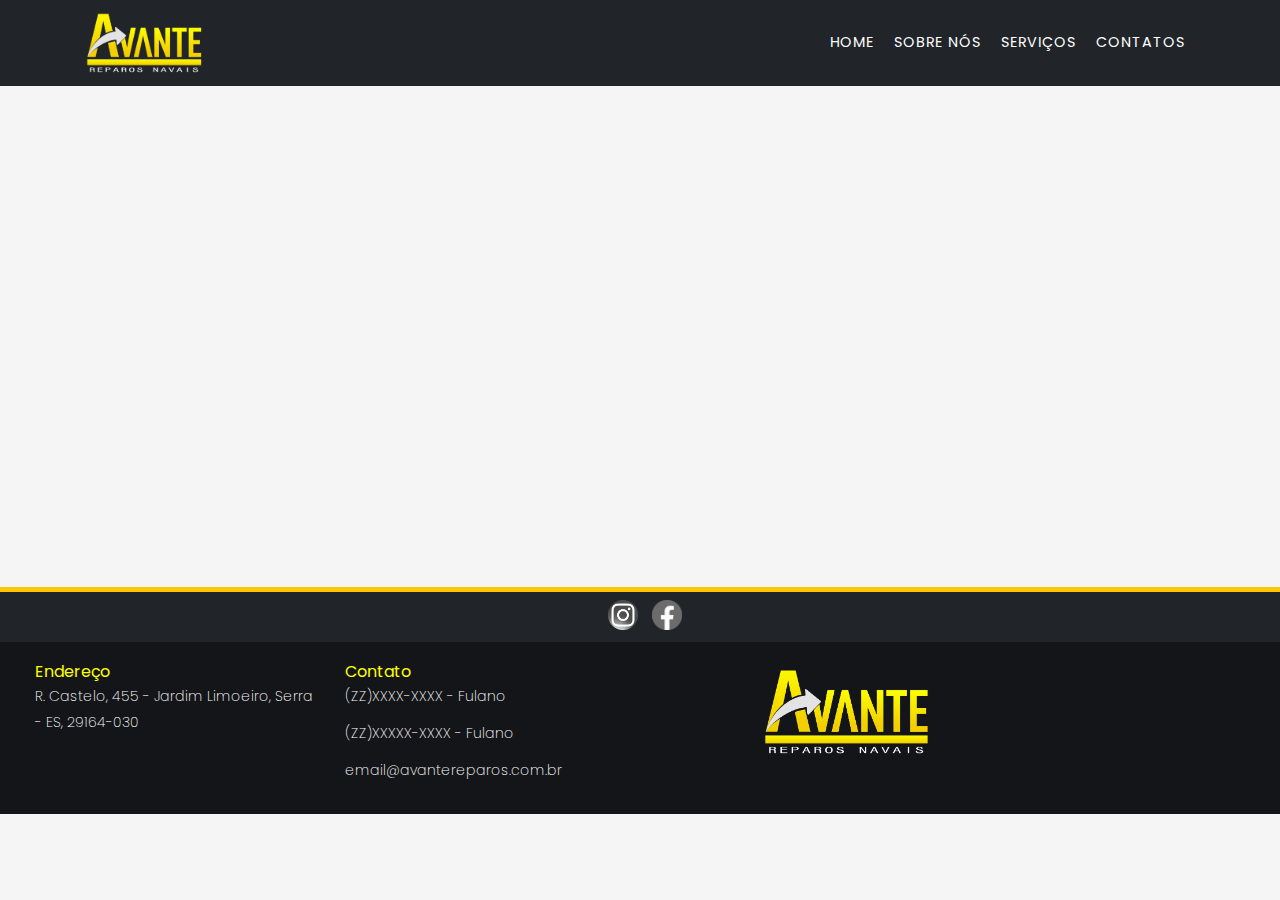
==== Contato.html @ fbde5c3f "Create Contato.html" ====
<!DOCTYPE html>
<html lang="en">

<head>

  <meta charset="utf-8">
  <meta name="viewport" content="width=device-width, initial-scale=1, shrink-to-fit=no">
  <meta name="description" content="">
  <meta name="author" content="">

  <title>Avante Reparos</title>

   <!-- CSS -->
   <link rel="stylesheet" href="css/estyle.css" type="text/css">

  <!-- Bootstrap core CSS -->
  <link href="vendor/bootstrap/css/bootstrap.min.css" rel="stylesheet">

  <!-- Custom styles for this template -->
  <link href="css/shop-item.css" rel="stylesheet">

  <!-- Google Fonts -->
  <link href="https://fonts.googleapis.com/css?family=Poppins:300,400,500,600,700&display=swap" rel="stylesheet">

</head>

<body id="body">

  <!-- Inicio NavBar -->
  <nav class="navbar navbar-expand-lg navbar-dark " id="mainNav">
    <div class="container">
      <!--<a class="navbar-brand js-scroll-trigger" href="#page-top">Avante Reparos</a>-->
      <img src="imagens/Logo/logo1.png" height="70px" alt="">

      <button class="navbar-toggler navbar-toggler-right" type="button" data-toggle="collapse"
        data-target="#navbarResponsive" aria-controls="navbarResponsive" aria-expanded="false"
        aria-label="Toggle navigation">
        menu
        <i class="fas fa-bars"></i>
      </button>
      <div class="collapse navbar-collapse" id="navbarResponsive">
        <ul class="navbar-nav text-uppercase ml-auto">
          <li class="nav-item">
            <a class="nav-link js-scroll-trigger" href="index.html">Home</a>
          </li>
          <li class="nav-item">
            <a class="nav-link js-scroll-trigger" href="sobrenos.html">Sobre Nós</a>
          </li>
          <li class="nav-item">
            <a class="nav-link js-scroll-trigger" href="servicos.html">Serviços</a>
          </li>
          <li class="nav-item">
            <a class="nav-link js-scroll-trigger" href="Contato.html">Contatos</a>
          </li>
        </ul>
      </div>
    </div>
  </nav>
  <!-- Fim NavBar -->
  <br><br>

  <div id="meu-contato"></div>

  <!-- Inicio Rodapé -->
<div id="div-amarelo"></div>

<div id="pre-rodape">    
  <a href="#"><img class="escala-cinza" src="imagens/Redes Sociais/instagram.png" alt=""></a>
  <a href="#"><img class="escala-cinza" src="imagens/Redes Sociais/Facebook.png" alt=""></a>
</div>


<div id="rodape" class=" container-fluid row ">

  <div class="col-sm-3 col-12">
    <h1>Endereço</h1>
    <p>R. Castelo, 455 - Jardim Limoeiro, Serra - ES, 29164-030</p>
    <p></p>
  </div>

  <div class="col-sm-3 col-12 ">
    <h1>Contato</h1>
    <p>(ZZ)XXXX-XXXX - Fulano</p>
    <p>(ZZ)XXXXX-XXXX - Fulano</p>
    <p>email@avantereparos.com.br</p>
    <p></p>
  </div>
  
  <div class="col-sm-4 col-12 text-center">
    <a href="#"><img src="imagens/Logo/logo1.png" height="100px" alt=""></a>
  </div>

</div><!-- Fim Rodapé -->

  <!-- Optional JavaScript -->
  <!-- jQuery first, then Popper.js, then Bootstrap JS -->
  <script src="https://code.jquery.com/jquery-3.3.1.slim.min.js"
    integrity="sha384-q8i/X+965DzO0rT7abK41JStQIAqVgRVzpbzo5smXKp4YfRvH+8abtTE1Pi6jizo"
    crossorigin="anonymous"></script>
  <script src="https://cdnjs.cloudflare.com/ajax/libs/popper.js/1.14.7/umd/popper.min.js"
    integrity="sha384-UO2eT0CpHqdSJQ6hJty5KVphtPhzWj9WO1clHTMGa3JDZwrnQq4sF86dIHNDz0W1"
    crossorigin="anonymous"></script>
  <script src="https://stackpath.bootstrapcdn.com/bootstrap/4.3.1/js/bootstrap.min.js"
    integrity="sha384-JjSmVgyd0p3pXB1rRibZUAYoIIy6OrQ6VrjIEaFf/nJGzIxFDsf4x0xIM+B07jRM"
    crossorigin="anonymous"></script>
    
  

  <!-- Bootstrap core JavaScript -->
  <script src="vendor/jquery/jquery.min.js"></script>
  <script src="vendor/bootstrap/js/bootstrap.bundle.min.js"></script>

</body>

</html>
---- css/estyle.css ----
#body {
    background: rgb(245, 245, 245);
    font-family: 'Poppins', sans-serif;
    color:rgb(0, 0, 0);
    line-height:1.6em;
  }

  #body h3{
    font-family: 'Poppins', sans-serif;
    font-weight: 400;
  }



.margem-baixo {
  margin-bottom: 30px;
}

.list-group-item {
  color: #ffc107 ;
}

.list-group-item:hover {
  text-decoration: none;
  color: #d6a512;
}

.list-group .active{
  background-color: #ffc107 !important;
  border-color: #8f6b01 !important;
  color: #131518 !important;
}


.centro-container {
  margin: 0 auto;
}

.container h3{
    font-weight: 300;
    font-family: 'Poppins', sans-serif;
}

.container h4{
    font-weight: 300;
    font-family: 'Poppins', sans-serif;
}

.container-fluid{
  font-weight: 300;
  font-family: 'Poppins', sans-serif;
}

.container-fluid h3{
  font-weight: 300;
  font-family: 'Poppins', sans-serif;
  color: black;
}


.escala-cinza {
  -webkit-filter: grayscale(100);
}

.escala-cinza:hover {
  -webkit-filter: grayscale(0);
  cursor: pointer;
}

hr {
  border: 2px solid #fec503;
  color: #fec503;
  background-color: #fec503;
  height: 5px;
}



#mainNav {
    background-color: #212529;
  }
  
  #mainNav .navbar-toggler {
    font-size: 12px;
    right: 0;
    padding: 13px;
    text-transform: uppercase;
    color: white;
    border: 0;    
    background-color: #fed136;
    font-family: 'Poppins', sans-serif;
  }
  
  #mainNav .navbar-brand {
    color: #fed136;
    font-family: 'Poppins', sans-serif;
  }
  
  #mainNav .navbar-brand.active, #mainNav .navbar-brand:active, #mainNav .navbar-brand:focus, #mainNav .navbar-brand:hover {
    color: #fec503;
  }
  
  #mainNav .navbar-nav .nav-item .nav-link {
    font-size: 90%;
    font-weight: 400;
    padding: 10px;
    letter-spacing: 1px;
    color: white;
    font-family: 'Poppins', sans-serif;
  }
  
  #mainNav .navbar-nav .nav-item .nav-link.active, #mainNav .navbar-nav .nav-item .nav-link:hover {
    color: #fed136;
  }

   /* 
* -------------------------------------
* 05 - Corpo do site
* ------------------------------------- 
*/ 

#corpo01 {
    min-height: 13em;
    padding: 30px;
    text-align: center;
    font-family: 'Poppins', sans-serif;
  }

  #corpo01 h3 {
    font-weight: 300;
    color:black;
  }

  /* Circulo */ 
#circulo {
    width: 150px;
    height: 150px;
    border-radius: 50%;
    color: white;
    background-color: #ffc107;
    margin: 0 auto;
    text-align: center;
    padding: 10px;
    
}

#circulo img {
    margin-top: 10px;
    width: 100px;
    height: 100px;    
}

#circulo img:hover {
    margin-top: 10px;
    min-width: 105px;
    height: 105px;
    padding: 10px;
    margin-left: 5px;
    -webkit-animation-delay: 10s;
}

#circulo:hover {
    background-color: #575757;
    cursor: pointer;
    -webkit-animation-delay: 1ms;
}

#corpo02 {
    font-family: 'Poppins', sans-serif;
}

#corpo02 h3 {
    font-family: 'Poppins', sans-serif;
    font-weight: 300;
    color:black;
}

#a-avante {
  width: 100%;
  min-height: 400px;  
  color: black;
  text-align: center;
  padding: 40px;
  
  background-image: url(../imagens/imgPrincipal1.jpg);
  background-color: #fec503 !important;
  position: static;
}

#a-avante h3 {
  font-family: 'Poppins', sans-serif;
  font-weight: 300;
  margin-top: 40px;
}

#a-avante p {
  font-family: 'Poppins', sans-serif;
 
}

#a-avante button {
  font-family: 'Poppins', sans-serif;
  font-weight: 300;
}


#a-avante hr {
color: black;
background-color: black;
}


/* 
* -------------------------------------
* 06 - Clientes
* ------------------------------------- 
*/ 

#clientes {
  width: 100%;
  height: auto;
  float: center;
}

.clientes-logo {
  width: 250px;
  height: 200px;
  background-color: white; 
  display:inline-block;
  background: #ccc;
  position: relative;
}

.clientes-logo img {
  position: absolute;
  top: 50%; 
  left: 50%;
  transform: translate(-50%, -50%);  
}

#cliente-foto {
  margin-bottom: 115px;
  padding: 30px 0px;
  width: 100%;
  min-height: 300px;
  text-align: center;
  background-color: #212529;
  color: #d6a512;

}

#cliente-foto h3{
  font-weight: 300;
    font-family: 'Poppins', sans-serif;
}

#cliente-foto img{
  padding: 5px;
}
  
 /* 
* -------------------------------------
* 06 - Rodapé
* ------------------------------------- 
*/ 

#rodape {
    background-color: #131518;
    widows: 100%;
    min-height: 150px;
    margin: 0 auto;
    padding: 20px;
    }
    
    #rodape h1 {
    color:yellow;
    font-size: 16px;
    font-weight: 400;
    }
    
    #rodape p {
    color:white;
    font-size: 14px;
    margin-top: -5px;
    font-weight: 200;
    }
    
    
    #novas-tecnologias {
      background-color:rgb(233, 233, 233);
      width: 100%;
      height: 300px;
      padding-top: 20px;
    }

    #pre-rodape {
      width: 100%;
      height: 50px;
      background-color:#212529 ;
      text-align: center;
      padding: 5px;
      float: center;
    }

    #pre-rodape img{
      width: 30px;
      height: 30px;
      margin: 0 auto;
      margin-left: 10px;
      margin-top: 3px;
    }

    #div-amarelo {
      width: 100%;
      height: 5px;
      background-color: #fec503;
    }


    /* Background sobre nós */ 
    #img-sobre {
      width: 100%;
      height: auto;
    }
    

    #box-servicos {
      width: 320px;
      min-height: 350px;
      border: 1px solid rgb(212, 211, 211);
      border-radius: 3px;
      box-shadow: 3px 2px rgb(240, 240, 240);      
      text-align: center;
      margin-bottom: 15px;

    }

    #box-servicos:hover {
      border: 2px solid rgb(212, 211, 211);
      border-radius: 3px;
      box-shadow: 3px 2px rgb(212, 211, 211);
      text-align: center;
      cursor: pointer;
    }

    #box-servicos img{
      width: 100%;
      height: 50%;
    }

    #box-servicos p{
      font-weight: 300;
      font-family: 'Poppins', sans-serif;  
      padding-left: 5px; 
      padding-right: 5px;
    }

    #box-servicos h4{
    font-weight: 300;
    font-family: 'Poppins', sans-serif;
    }

    #nome-servico {
      background-color: #fec30349;
    }

/*
Serviços
*/

.card {
  font-weight: 300;
    font-family: 'Poppins', sans-serif;
} 

* {
  box-sizing: border-box;
}

.slider {
    width: 70%;
    margin: 30px auto;
}

.slick-slide {
  margin: 0px 40px;
}

.slick-slide img {
  width: 100%;
}

.slick-prev:before,
.slick-next:before {
  color: black;
}


.slick-slide {
  transition: all ease-in-out .3s;
  opacity: .2;
}

.slick-active {
  opacity: .5;
}

.slick-current {
  opacity: 1;
}


#meu-contato {
  width: 100%;
  height: 50vh;
}
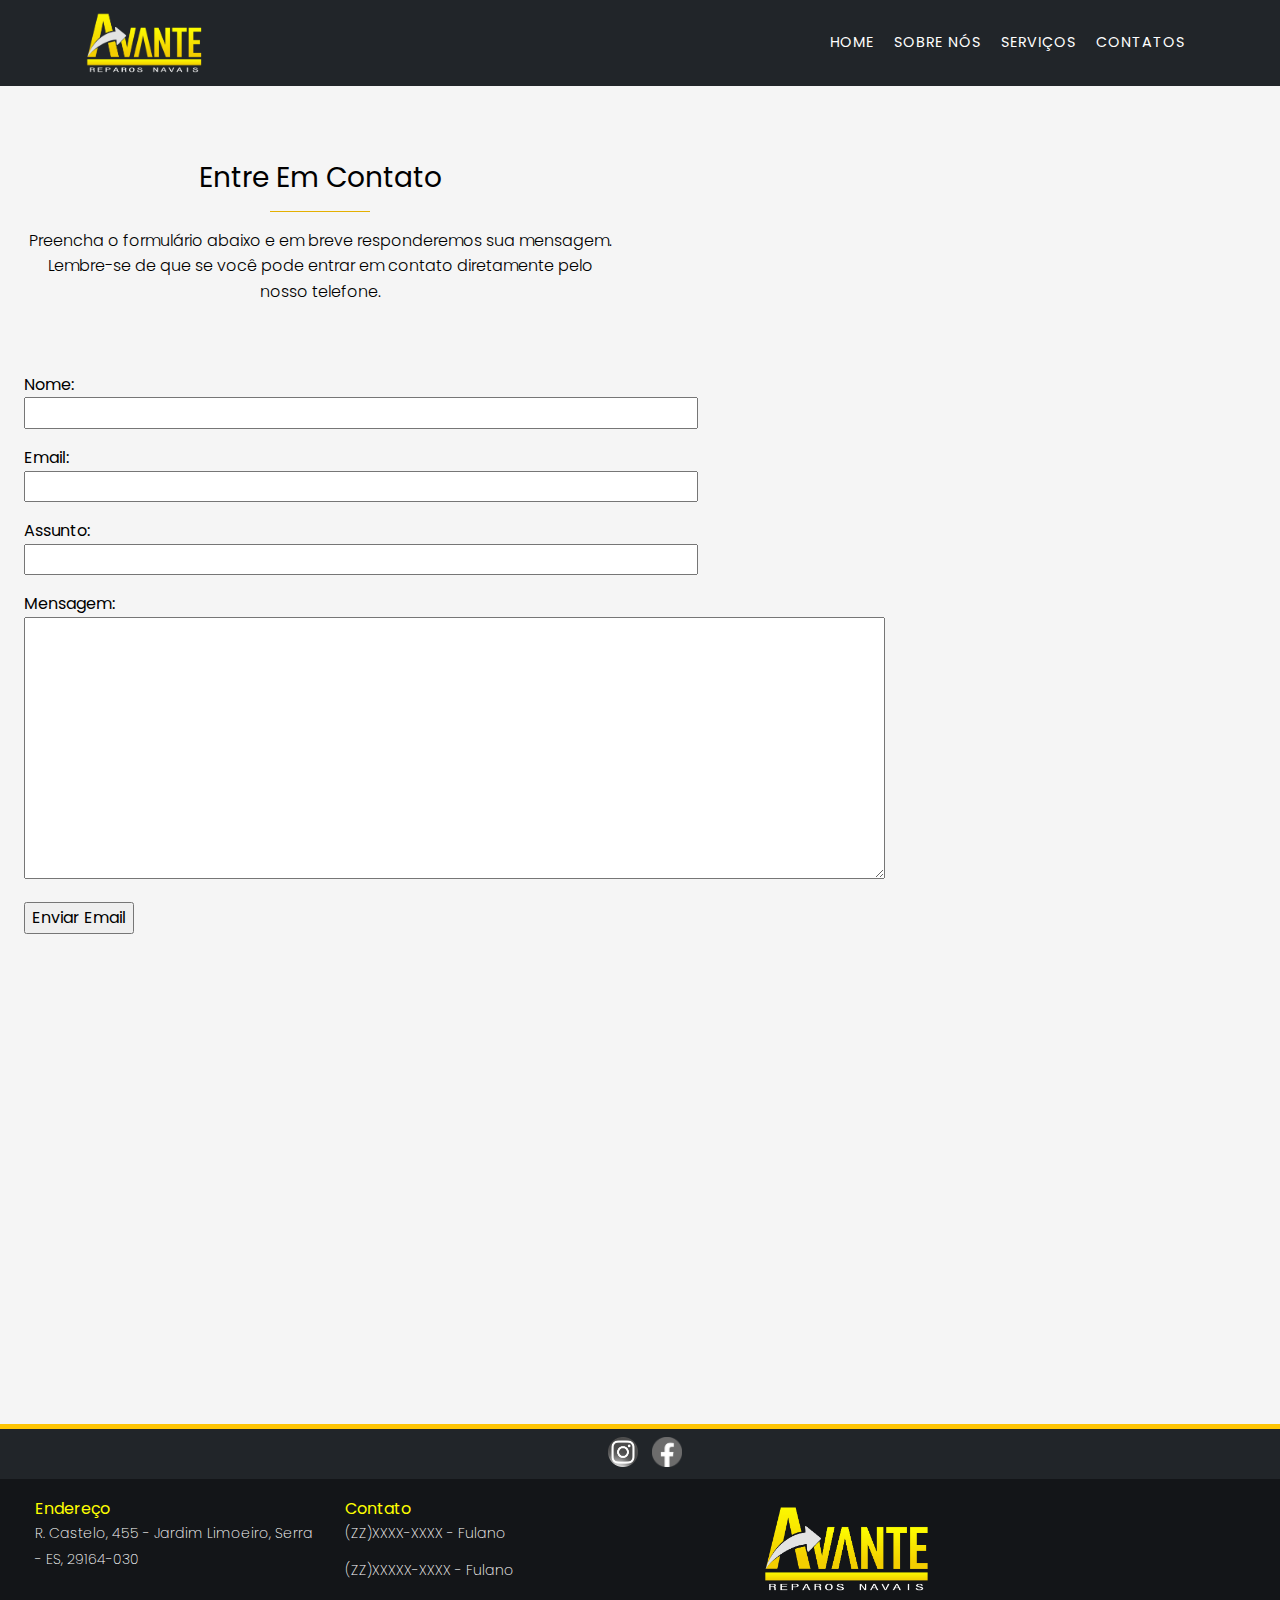
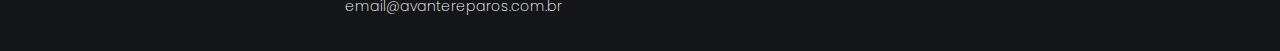
==== commit 624aea98: "Update Contato.html" ====
--- a/Contato.html
+++ b/Contato.html
@@ -10,8 +10,8 @@
 
   <title>Avante Reparos</title>
 
-   <!-- CSS -->
-   <link rel="stylesheet" href="css/estyle.css" type="text/css">
+  <!-- CSS -->
+  <link rel="stylesheet" href="css/estyle.css" type="text/css">
 
   <!-- Bootstrap core CSS -->
   <link href="vendor/bootstrap/css/bootstrap.min.css" rel="stylesheet">
@@ -59,38 +59,89 @@
   <!-- Fim NavBar -->
   <br><br>
 
+  <div class="container-fluid">
+
+    <div class="row">
+
+
+      <div class="col-xl-6 p-4 text-center">
+
+       <h3>Entre Em Contato</h3>
+       <hr width="100px">
+       <p>Preencha o formulário abaixo e em breve responderemos sua mensagem. Lembre-se de que se você pode entrar em contato diretamente pelo nosso telefone.</p>
+
+       <br><br>
+
+       <form name="formulario" action="Contato.html" method="post">
+        <input type=hidden name="destino" value="srfelipemorais@gmail.com">
+        <input type=hidden name="enviado" value="http://www.seudominio.xxx.yy/enviado.htm">
+        <p class="text-left"><b>Nome:</b><br>
+        <input type=text name="nome" size="45"></p>
+        <p class="text-left"><b>Email:</b><br>
+        <input type=text name="email" size="45"></p>
+        <p class="text-left"><b>Assunto:</b><br>
+        <input type=text name="assunto" size="45"></p>
+        <p class="text-left"><b>Mensagem:</b><br>
+        <textarea name="Mensagem" rows="10" cols="60" wrap="virtual"></textarea></p>
+        <p class="text-left"><input type="submit" value="Enviar Email"></p>
+        </form>
+
+
+      </div>
+
+      
+      <div class="col-xl-6 p-4">
+        <br><br><br><br><br>
+        <iframe
+          src="https://www.google.com/maps/embed?pb=!1m18!1m12!1m3!1d3744.0736664007645!2d-40.26735558557433!3d-20.214259652430513!2m3!1f0!2f0!3f0!3m2!1i1024!2i768!4f13.1!3m3!1m2!1s0xb81929a00c957b%3A0xdbd3dc9cc0a330d2!2sAvante%20Reparos%20Navais!5e0!3m2!1spt-BR!2sbr!4v1583798534074!5m2!1spt-BR!2sbr"
+          width="600" height="450" frameborder="0" style="border:0;" allowfullscreen="" aria-hidden="false"
+          tabindex="0"></iframe>
+
+      </div>
+
+    </div>
+
+  </div>
+
+
+
+
+
+
   <div id="meu-contato"></div>
 
-  <!-- Inicio Rodapé -->
-<div id="div-amarelo"></div>
-
-<div id="pre-rodape">    
-  <a href="#"><img class="escala-cinza" src="imagens/Redes Sociais/instagram.png" alt=""></a>
-  <a href="#"><img class="escala-cinza" src="imagens/Redes Sociais/Facebook.png" alt=""></a>
-</div>
 
 
-<div id="rodape" class=" container-fluid row ">
+  <!-- Inicio Rodapé -->
+  <div id="div-amarelo"></div>
 
-  <div class="col-sm-3 col-12">
-    <h1>Endereço</h1>
-    <p>R. Castelo, 455 - Jardim Limoeiro, Serra - ES, 29164-030</p>
-    <p></p>
+  <div id="pre-rodape">
+    <a href="#"><img class="escala-cinza" src="imagens/Redes Sociais/instagram.png" alt=""></a>
+    <a href="#"><img class="escala-cinza" src="imagens/Redes Sociais/Facebook.png" alt=""></a>
   </div>
 
-  <div class="col-sm-3 col-12 ">
-    <h1>Contato</h1>
-    <p>(ZZ)XXXX-XXXX - Fulano</p>
-    <p>(ZZ)XXXXX-XXXX - Fulano</p>
-    <p>email@avantereparos.com.br</p>
-    <p></p>
-  </div>
-  
-  <div class="col-sm-4 col-12 text-center">
-    <a href="#"><img src="imagens/Logo/logo1.png" height="100px" alt=""></a>
-  </div>
 
-</div><!-- Fim Rodapé -->
+  <div id="rodape" class=" container-fluid row ">
+
+    <div class="col-sm-3 col-12">
+      <h1>Endereço</h1>
+      <p>R. Castelo, 455 - Jardim Limoeiro, Serra - ES, 29164-030</p>
+      <p></p>
+    </div>
+
+    <div class="col-sm-3 col-12 ">
+      <h1>Contato</h1>
+      <p>(ZZ)XXXX-XXXX - Fulano</p>
+      <p>(ZZ)XXXXX-XXXX - Fulano</p>
+      <p>email@avantereparos.com.br</p>
+      <p></p>
+    </div>
+
+    <div class="col-sm-4 col-12 text-center">
+      <a href="#"><img src="imagens/Logo/logo1.png" height="100px" alt=""></a>
+    </div>
+
+  </div><!-- Fim Rodapé -->
 
   <!-- Optional JavaScript -->
   <!-- jQuery first, then Popper.js, then Bootstrap JS -->
@@ -103,8 +154,8 @@
   <script src="https://stackpath.bootstrapcdn.com/bootstrap/4.3.1/js/bootstrap.min.js"
     integrity="sha384-JjSmVgyd0p3pXB1rRibZUAYoIIy6OrQ6VrjIEaFf/nJGzIxFDsf4x0xIM+B07jRM"
     crossorigin="anonymous"></script>
-    
-  
+
+
 
   <!-- Bootstrap core JavaScript -->
   <script src="vendor/jquery/jquery.min.js"></script>
@@ -112,4 +163,4 @@
 
 </body>
 
-</html>
+</html>